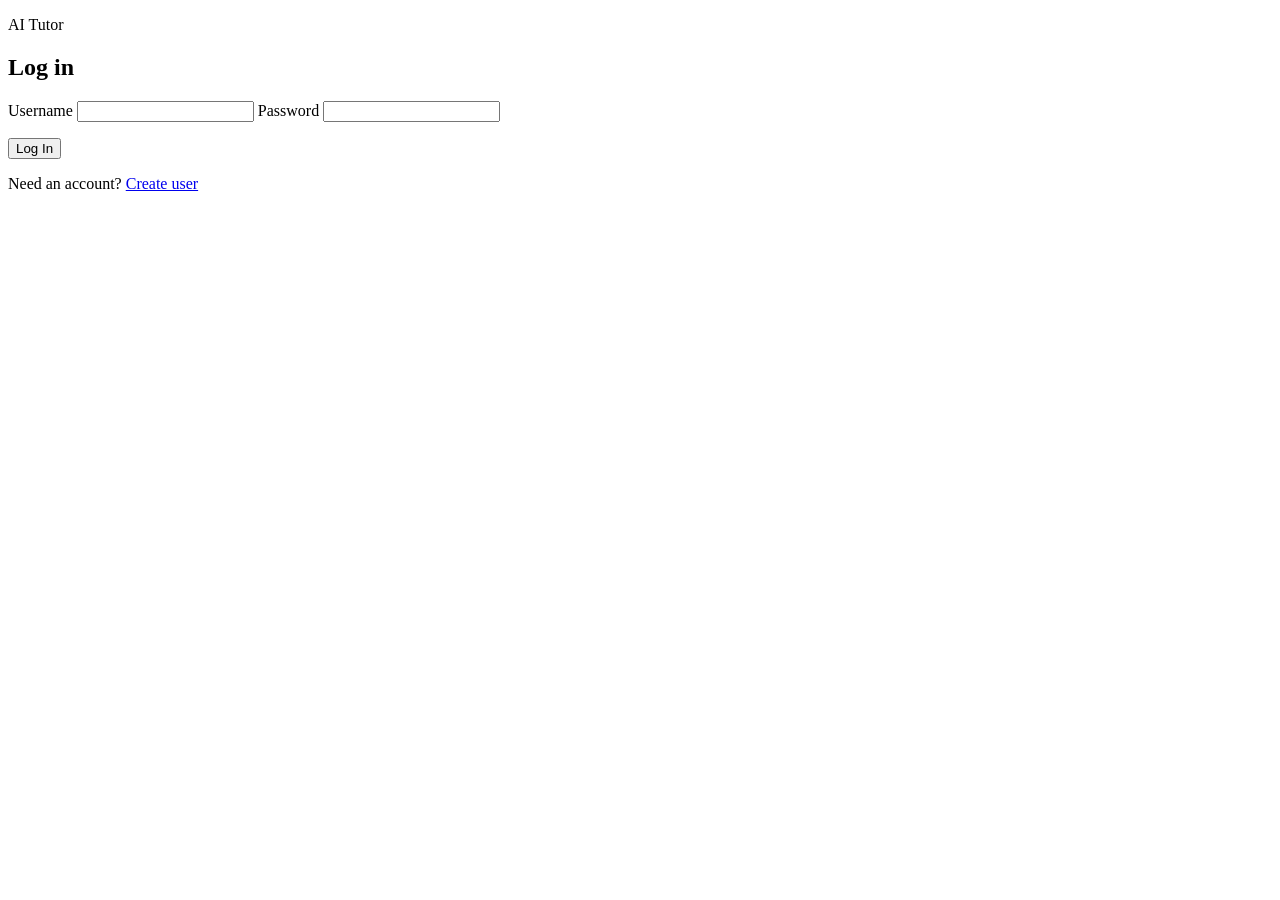
==== frontend/index.html @ 918917f2 "Big change" ====
<!DOCTYPE html>
<html lang="en">
  <head>
    <meta charset="UTF-8" />
    <meta name="viewport" content="width=device-width, initial-scale=1.0" />
    <title>Log In - AI Tutor</title>
    <link rel="stylesheet" href="/static/style.css" />
  </head>
  <body class="login-page">
    <main class="login-shell">
      <section class="login-card" aria-labelledby="login-title">
        <div class="login-heading">
          <p class="eyebrow">AI Tutor</p>
          <h1 id="login-title">Log in</h1>
        </div>

        <form id="login-form" class="login-form">
          <label for="username">Username</label>
          <input
            id="username"
            name="username"
            type="text"
            autocomplete="username"
            required
          />

          <label for="password">Password</label>
          <input
            id="password"
            name="password"
            type="password"
            autocomplete="current-password"
            required
          />

          <p id="login-error" class="form-error hidden" role="alert"></p>
          <button id="login-submit" class="btn" type="submit">Log In</button>
        </form>

        <p class="auth-link">
          Need an account?
          <a href="/create-user">Create user</a>
        </p>
      </section>
    </main>

    <script src="/static/login.js"></script>
  </body>
</html>
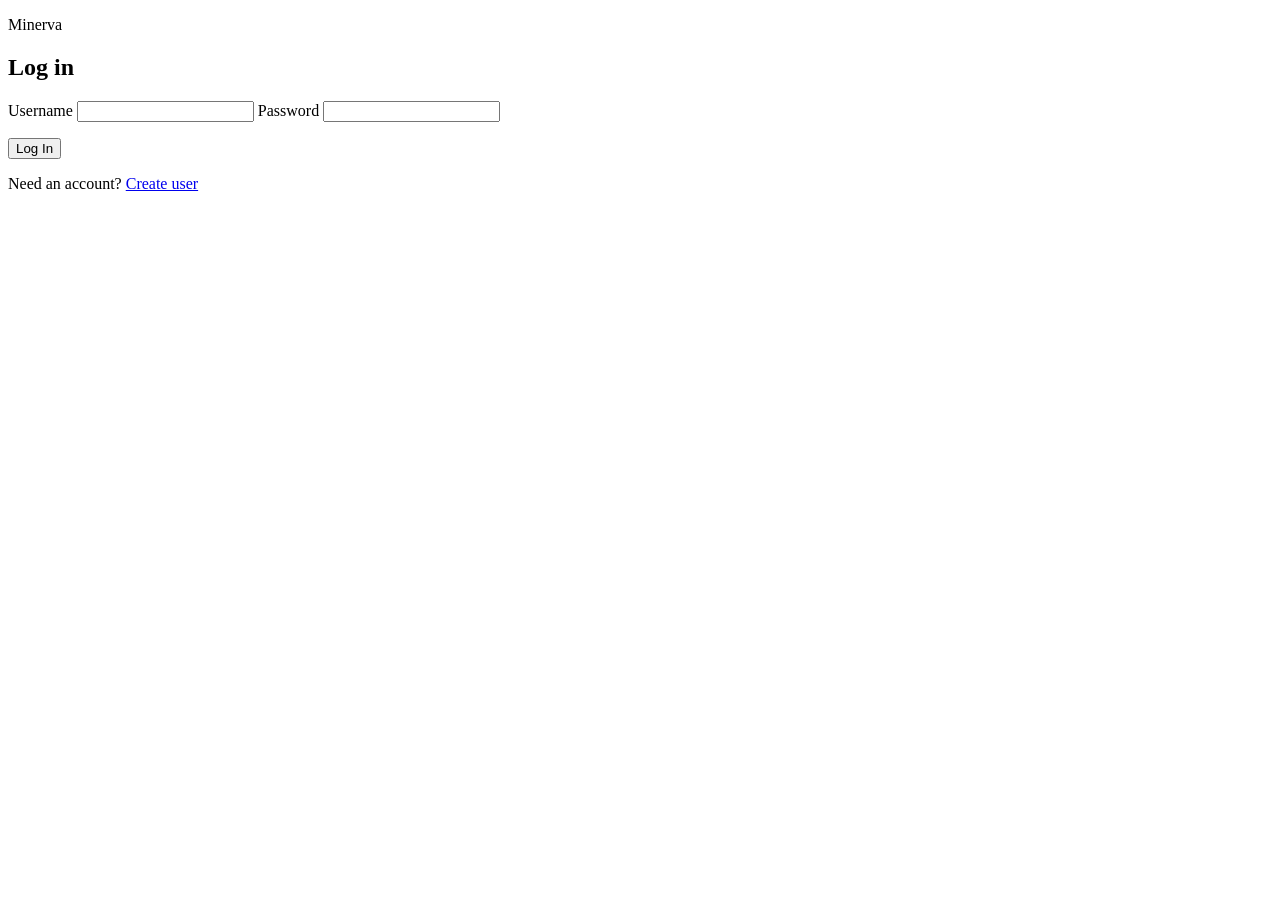
==== commit 3b6a24fc: "big change 8" ====
--- a/frontend/index.html
+++ b/frontend/index.html
@@ -3,15 +3,25 @@
   <head>
     <meta charset="UTF-8" />
     <meta name="viewport" content="width=device-width, initial-scale=1.0" />
-    <title>Log In - AI Tutor</title>
+    <title>Log In - Minerva</title>
+    <script>
+      try {
+        document.documentElement.dataset.theme =
+          localStorage.getItem("darkMode") === "true" ? "dark" : "light";
+      } catch (error) {
+        document.documentElement.dataset.theme = "light";
+      }
+    </script>
     <link rel="stylesheet" href="/static/style.css" />
   </head>
   <body class="login-page">
     <main class="login-shell">
       <section class="login-card" aria-labelledby="login-title">
-        <div class="login-heading">
-          <p class="eyebrow">AI Tutor</p>
-          <h1 id="login-title">Log in</h1>
+        <div class="auth-card-top">
+          <div class="login-heading">
+            <p class="eyebrow">Minerva</p>
+            <h1 id="login-title">Log in</h1>
+          </div>
         </div>
 
         <form id="login-form" class="login-form">
@@ -45,5 +55,6 @@
     </main>
 
     <script src="/static/login.js"></script>
+    <script src="/static/darkmode.js"></script>
   </body>
 </html>
